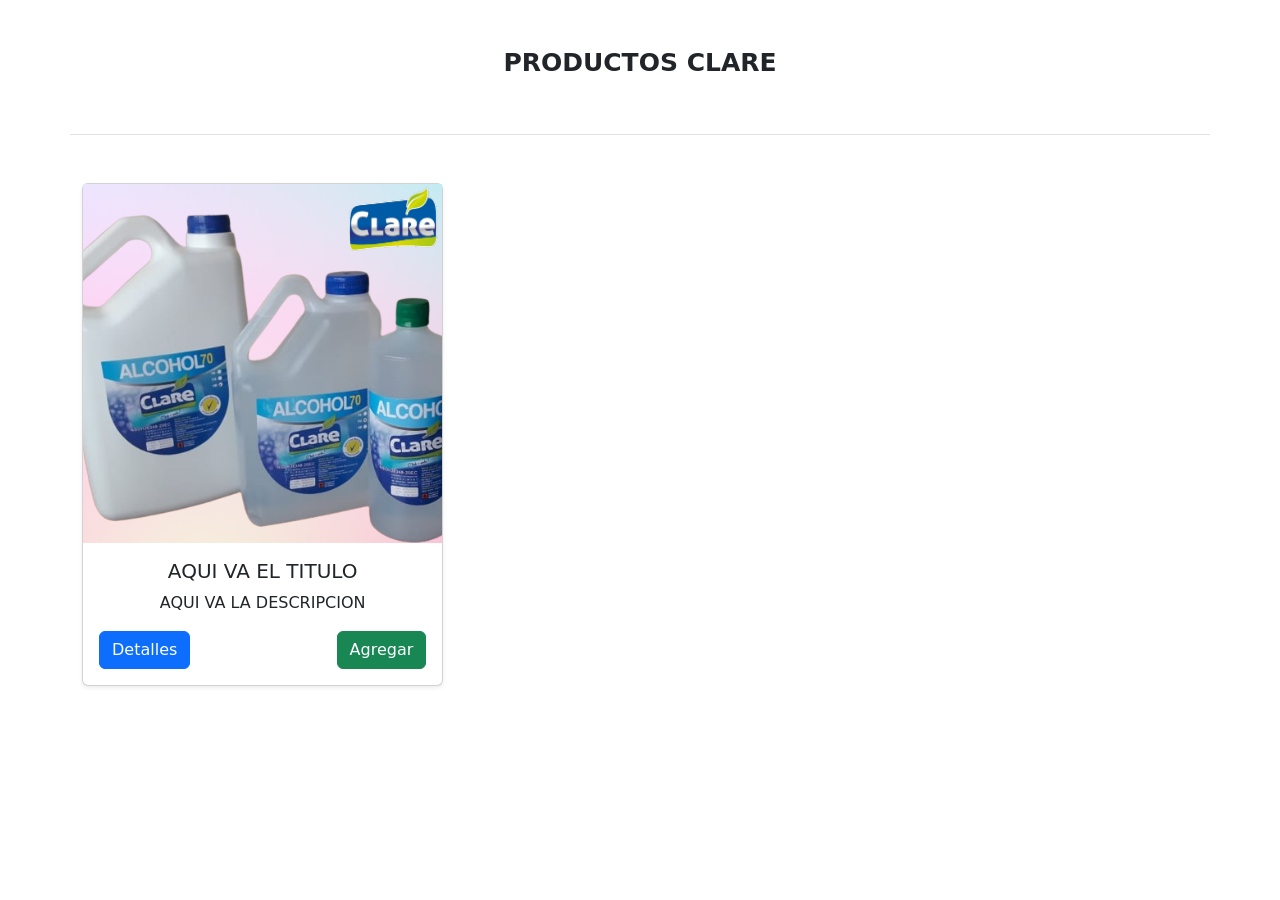
==== tienda.html @ ed3fb9bd "version1" ====
<!DOCTYPE html>
<html lang="en">
<head>
    <meta charset="UTF-8">
    <meta http-equiv="X-UA-Compatible" content="IE=edge">
    <meta name="viewport" content="width=device-width, initial-scale=1.0">
    <title>Tienda online</title>
    
    <!--bootstrap-->
    <link href="https://cdn.jsdelivr.net/npm/bootstrap@5.1.3/dist/css/bootstrap.min.css" rel="stylesheet" integrity="sha384-1BmE4kWBq78iYhFldvKuhfTAU6auU8tT94WrHftjDbrCEXSU1oBoqyl2QvZ6jIW3" crossorigin="anonymous">
    <!--bootstrap-->

    <link href="css/estilos.css" rel="stylesheet"> 

</head>
<body>
      
<section>
    
<!--galeria de productos-->
    <!--bootstrap-->
    <div class="horizontal-padding vertical-padding">
      <section class="container" id="clearproducts">
          <div>
              <br>
              <br>
              <h2 class="list-tittle">productos clare</h2>
          
               <!--Productos-->
                  <div class="row py-5">
                  <div class="border-bottom">
                  </div>
             </div>

            <!--cards-->     
              <!--Productos-->
              <main>
              <div class="container">
                <div class="row row-cols-1 row-cols-sm-2 row-cols-md-3 g-3">
                  <div class="col-12 col-sm-6 col-lg-4 mt-3 mb-5 text-center">
                    <div class="card shadow-sm">

                      <!--1-->  
                      <img src="imagenes/imagenesFV/1.svg" alt="Alcohol">
                      <div class="card-body">
                        <h5 class="card-tittle">AQUI VA EL TITULO</h5>
                        <p class="card-text">AQUI VA LA DESCRIPCION</p>
                        <div class="d-flex justify-content-between align-items-center">

                          <div class="btn-group">
                            <a href="" class="btn btn-primary ">Detalles</a>
                          </div>
                          <a href="" class="btn btn-success">Agregar</a>
                        <!--1--> 

                        </div>
                      </div>
                    </div>
                  </div>
                </div>
              </div>  

              </main>


            <!--cards-->    
           </div>
       </section>
    </div>

</section>

    <script src="https://cdn.jsdelivr.net/npm/bootstrap@5.1.3/dist/js/bootstrap.bundle.min.js" integrity="sha384-ka7Sk0Gln4gmtz2MlQnikT1wXgYsOg+OMhuP+IlRH9sENBO0LRn5q+8nbTov4+1p" crossorigin="anonymous"></script>
</body>
</html>
---- css/estilos.css ----
main > .container {
    padding: 0;

}

.list-tittle{
    font-size: 25px;
    font-weight: bold;
    text-transform: uppercase;
    text-align: center;
    color: var(--logo-color3);
}

media(min-width: 950px){

    .list-tittle{
        font-size: 35px;

    }

}
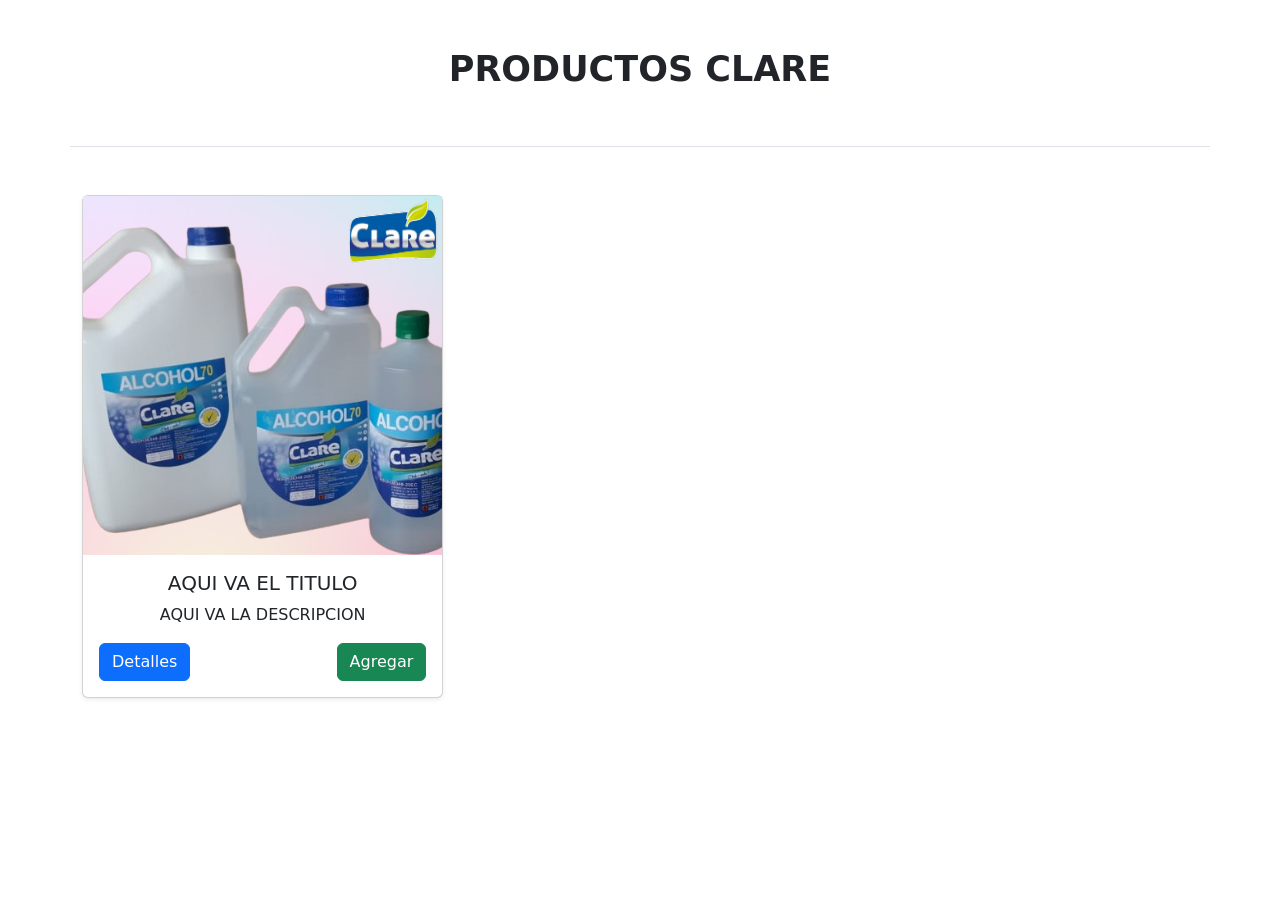
==== commit fce5db67: "version3" ====
--- a/tienda.html
+++ b/tienda.html
@@ -48,7 +48,7 @@
                         <div class="d-flex justify-content-between align-items-center">
 
                           <div class="btn-group">
-                            <a href="" class="btn btn-primary ">Detalles</a>
+                            <a href="" class="btn btn-primary">Detalles</a>
                           </div>
                           <a href="" class="btn btn-success">Agregar</a>
                         <!--1--> 
--- a/css/estilos.css
+++ b/css/estilos.css
@@ -11,7 +11,9 @@
     color: var(--logo-color3);
 }
 
-media(min-width: 950px){
+
+
+@media(min-width: 950px){
 
     .list-tittle{
         font-size: 35px;
